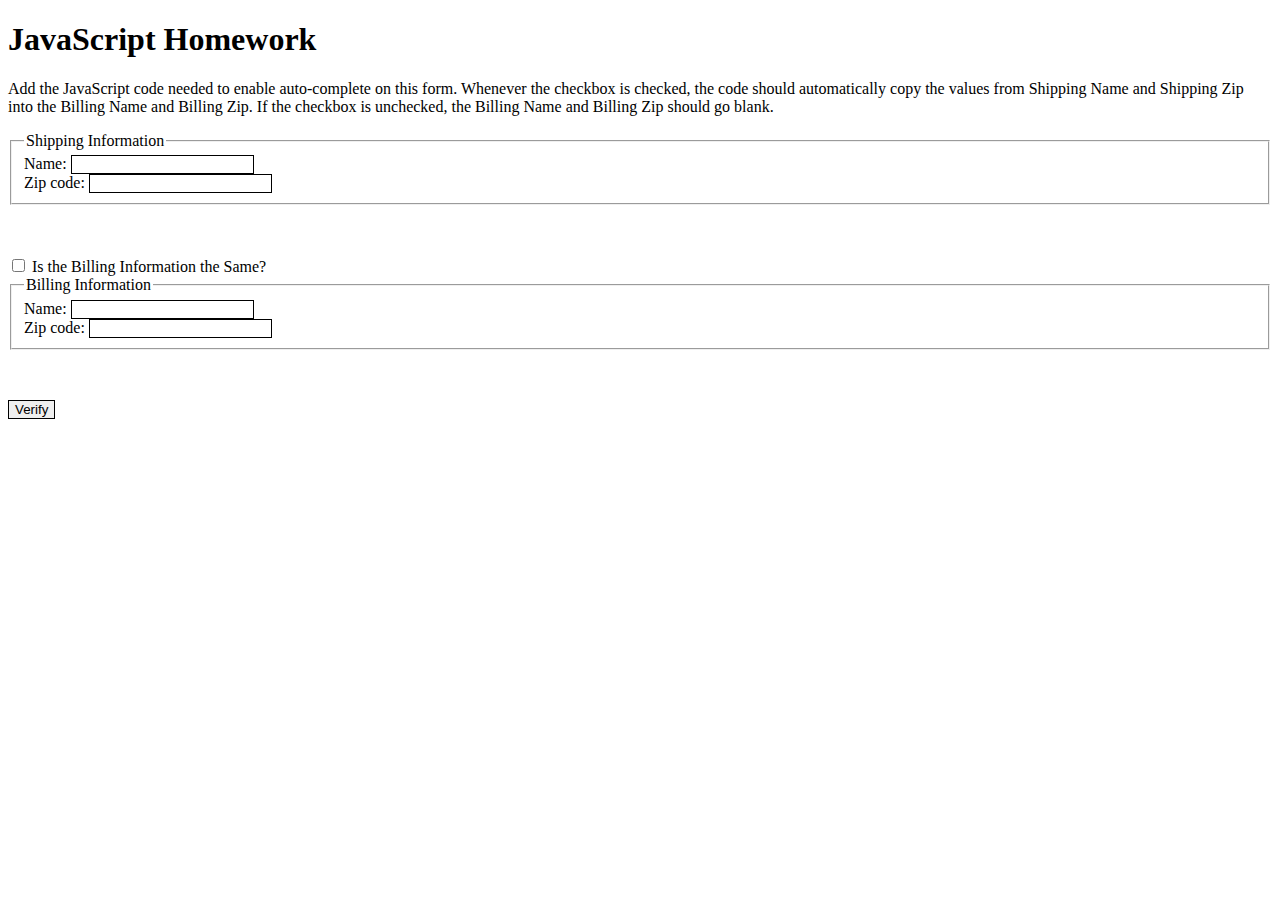
==== coursera-4th-week-final-assessment/index.html @ 685b31bb "coursera 4th week assessment started" ====
<!DOCTYPE html>
<html lang="en">
  <head>
    <meta charset="UTF-8" />
    <meta http-equiv="X-UA-Compatible" content="IE=edge" />
    <meta name="viewport" content="width=device-width, initial-scale=1.0" />
    <link rel="stylesheet" href="./css/style.css" />
    <title>Autocomplete</title>
  </head>
  <body>
    <h1>JavaScript Homework</h1>
    <p>
      Add the JavaScript code needed to enable auto-complete on this form.
      Whenever the checkbox is checked, the code should automatically copy the
      values from Shipping Name and Shipping Zip into the Billing Name and
      Billing Zip. If the checkbox is unchecked, the Billing Name and Billing
      Zip should go blank.
    </p>

    <form>
      <fieldset>
        <legend>Shipping Information</legend>
        <label for="shippingName">Name:</label>
        <input type="text" name="shipName" id="shippingName" required /><br />
        <label for="shippingZip">Zip code:</label>
        <input
          type="text"
          name="shipZip"
          id="shippingZip"
          pattern="[0-9]{5}"
          required
        /><br />
      </fieldset>
      <input
        type="checkbox"
        id="same"
        name="same"
        onchange="billingFunction()"
      />
      <label for="same">Is the Billing Information the Same?</label>

      <fieldset>
        <legend>Billing Information</legend>
        <label for="billingName">Name:</label>
        <input type="text" name="billName" id="billingName" required /><br />
        <label for="billingZip">Zip code:</label>
        <input
          type="text"
          name="billZip"
          id="billingZip"
          pattern="[0-9]{5}"
          required
        /><br />
      </fieldset>
      <input type="submit" value="Verify" />
    </form>
  </body>
</html>
---- coursera-4th-week-final-assessment/css/style.css ----
input {
  border: 1px solid black;
}
input:focus {
  background-color: #e6e6e6;
}
fieldset {
  margin-bottom: 4%;
}
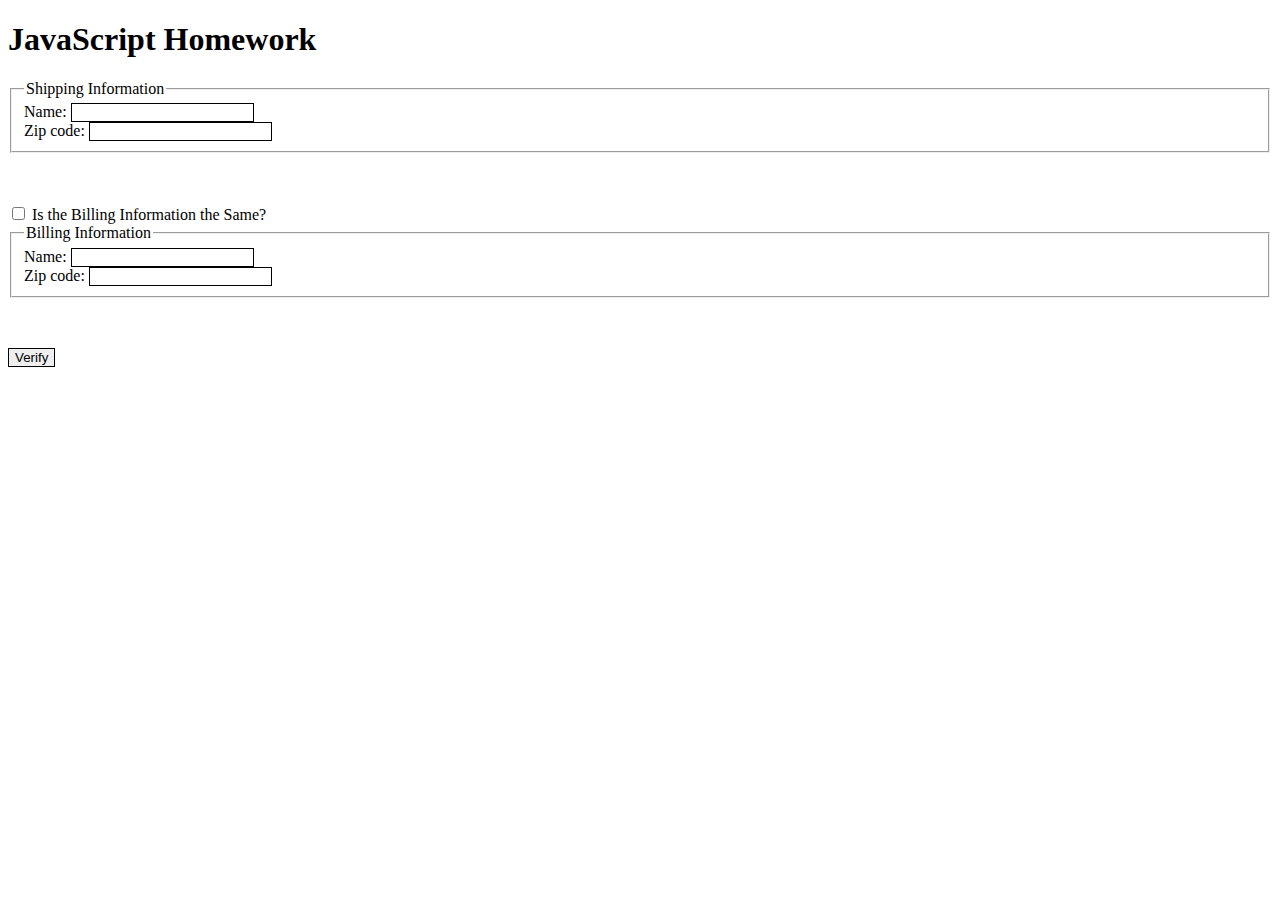
==== commit 1593c343: "coursera 4th week assessment finished" ====
--- a/coursera-4th-week-final-assessment/index.html
+++ b/coursera-4th-week-final-assessment/index.html
@@ -5,17 +5,11 @@
     <meta http-equiv="X-UA-Compatible" content="IE=edge" />
     <meta name="viewport" content="width=device-width, initial-scale=1.0" />
     <link rel="stylesheet" href="./css/style.css" />
+    <script src="./js/myscript.js"></script>
     <title>Autocomplete</title>
   </head>
   <body>
     <h1>JavaScript Homework</h1>
-    <p>
-      Add the JavaScript code needed to enable auto-complete on this form.
-      Whenever the checkbox is checked, the code should automatically copy the
-      values from Shipping Name and Shipping Zip into the Billing Name and
-      Billing Zip. If the checkbox is unchecked, the Billing Name and Billing
-      Zip should go blank.
-    </p>
 
     <form>
       <fieldset>
@@ -31,6 +25,7 @@
           required
         /><br />
       </fieldset>
+      <!-- Autocomplete part -->
       <input
         type="checkbox"
         id="same"
@@ -38,7 +33,6 @@
         onchange="billingFunction()"
       />
       <label for="same">Is the Billing Information the Same?</label>
-
       <fieldset>
         <legend>Billing Information</legend>
         <label for="billingName">Name:</label>
